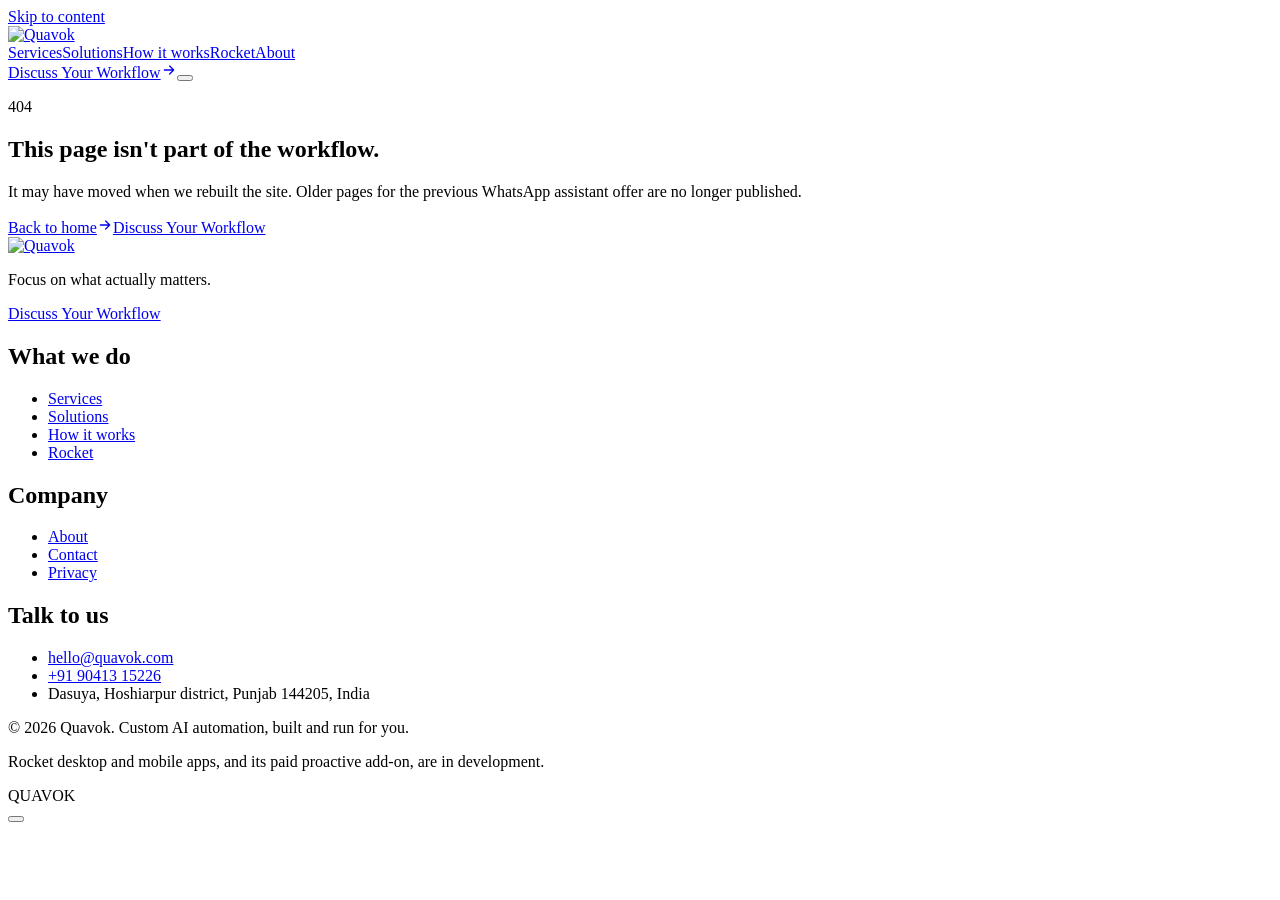
==== 404/index.html @ 89d65fe6 "Preview: redesign/managed-automation @ d52eff3" ====
<!DOCTYPE html><html lang="en" class="_1nTmPq_variable UITQAW_variable"><head><meta charSet="utf-8"/><meta name="viewport" content="width=device-width, initial-scale=1"/><link rel="preload" href="/quavok-preview/assets/brand/logo-lockup.png" as="image"/><link rel="stylesheet" href="/quavok-preview/_next/static/chunks/3uz6paednt_cl.css" data-precedence="next"/><link rel="preload" as="script" fetchPriority="low" href="/quavok-preview/_next/static/chunks/41mprv1-o9284.js"/><script src="/quavok-preview/_next/static/chunks/17558i1p-qr7j.js" async=""></script><script src="/quavok-preview/_next/static/chunks/0ohb6jwfe1-fr.js" async=""></script><script src="/quavok-preview/_next/static/chunks/turbopack-2_r79bvkpe86v.js" async=""></script><script src="/quavok-preview/_next/static/chunks/1dtm_u-_861tc.js" async=""></script><meta name="robots" content="noindex"/><meta name="theme-color" content="#141219"/><title>Page not found · Quavok</title><meta name="description" content="Quavok designs, builds and runs custom AI automation, so your team can focus on customers, craft and growth. We handle the technology. You stay in charge."/><meta name="application-name" content="Quavok"/><link rel="manifest" href="/quavok-preview/manifest.webmanifest"/><meta name="robots" content="noindex"/><meta name="format-detection" content="telephone=no"/><meta property="og:title" content="Page not found · Quavok"/><meta property="og:description" content="Quavok designs, builds and runs custom AI automation, so your team can focus on customers, craft and growth. We handle the technology. You stay in charge."/><meta property="og:site_name" content="Quavok"/><meta property="og:image" content="https://quavok.com/og.png"/><meta property="og:image:width" content="1200"/><meta property="og:image:height" content="630"/><meta property="og:image:alt" content="Quavok: custom AI agents and workflows, built and run for you."/><meta property="og:type" content="website"/><meta name="twitter:card" content="summary_large_image"/><meta name="twitter:title" content="Page not found · Quavok"/><meta name="twitter:description" content="Quavok designs, builds and runs custom AI automation, so your team can focus on customers, craft and growth. We handle the technology. You stay in charge."/><meta name="twitter:image" content="https://quavok.com/og.png"/><link rel="icon" href="/quavok-preview/favicon.ico" sizes="32x32"/><link rel="icon" href="/quavok-preview/favicon.svg" type="image/svg+xml"/><link rel="apple-touch-icon" href="/quavok-preview/apple-touch-icon.png"/><meta name="next-size-adjust" content=""/><script type="application/ld+json">{"@context":"https://schema.org","@type":"ProfessionalService","name":"Quavok","url":"https://quavok.com","email":"hello@quavok.com","telephone":"+91-90413-15226","description":"Quavok designs, builds and runs custom AI automation, so your team can focus on customers, craft and growth. We handle the technology. You stay in charge.","slogan":"Focus on what actually matters.","address":{"@type":"PostalAddress","addressLocality":"Dasuya","addressRegion":"Punjab","postalCode":"144205","addressCountry":"IN"}}</script><script src="/quavok-preview/_next/static/chunks/0cz1d0mv5g_q7.js" noModule=""></script></head><body><div hidden=""><!--$--><!--/$--></div><a class="skip-link" href="#main">Skip to content</a><header class="site-header" data-scrolled="false"><div class="wrap bar"><a href="/quavok-preview/" class="logo" aria-label="Quavok home"><img src="/quavok-preview/assets/brand/logo-lockup.png" alt="Quavok" width="133" height="28"/></a><nav class="nav-links" aria-label="Main"><a href="/quavok-preview/services/">Services</a><a href="/quavok-preview/solutions/">Solutions</a><a href="/quavok-preview/how-it-works/">How it works</a><a href="/quavok-preview/rocket/">Rocket</a><a href="/quavok-preview/about/">About</a></nav><a class="btn btn-primary btn-sm nav-cta" href="/quavok-preview/contact/">Discuss Your Workflow<svg viewBox="0 0 24 24" width="16" height="16" fill="none" stroke="currentColor" stroke-width="1.9" stroke-linecap="round" stroke-linejoin="round" aria-hidden="true" focusable="false" class="arrow"><path d="M5 12h14M13 6l6 6-6 6"></path></svg></a><button type="button" class="menu-btn" aria-expanded="false" aria-controls="mobile-menu" aria-label="Open menu"><span></span></button></div><div id="mobile-menu" class="mobile-menu" hidden=""><nav aria-label="Mobile"><a class="m-link" href="/quavok-preview/">Home</a><a class="m-link" href="/quavok-preview/services/">Services</a><a class="m-link" href="/quavok-preview/solutions/">Solutions</a><a class="m-link" href="/quavok-preview/how-it-works/">How it works</a><a class="m-link" href="/quavok-preview/rocket/">Rocket</a><a class="m-link" href="/quavok-preview/about/">About</a><a class="m-link" href="/quavok-preview/contact/">Contact</a></nav><a class="btn btn-primary" style="width:100%;margin-top:20px" href="/quavok-preview/contact/">Discuss Your Workflow<svg viewBox="0 0 24 24" width="16" height="16" fill="none" stroke="currentColor" stroke-width="1.9" stroke-linecap="round" stroke-linejoin="round" aria-hidden="true" focusable="false" class="arrow"><path d="M5 12h14M13 6l6 6-6 6"></path></svg></a></div></header><main id="main"><section class="page-hero" aria-labelledby="nf-title"><div class="wrap"><p class="eyebrow">404</p><h1 id="nf-title" class="t-page mt-6 max-w-[14ch]">This page isn&#x27;t part of the workflow.</h1><p class="t-lead mt-6 max-w-[52ch]">It may have moved when we rebuilt the site. Older pages for the previous WhatsApp assistant offer are no longer published.</p><div class="mt-9 flex flex-wrap gap-3"><a class="btn btn-primary" href="/quavok-preview/">Back to home<svg viewBox="0 0 24 24" width="16" height="16" fill="none" stroke="currentColor" stroke-width="1.9" stroke-linecap="round" stroke-linejoin="round" aria-hidden="true" focusable="false" class="arrow"><path d="M5 12h14M13 6l6 6-6 6"></path></svg></a><a class="btn btn-ghost" href="/quavok-preview/contact/">Discuss Your Workflow</a></div></div></section><!--$--><!--/$--></main><footer class="site-footer editorial-footer"><div class="wrap"><div class="grid gap-12 md:grid-cols-[1.4fr_1fr_1fr_1.2fr]"><div><a href="/quavok-preview/" class="logo" aria-label="Quavok home"><img src="/quavok-preview/assets/brand/logo-lockup.png" alt="Quavok" width="133" height="28"/></a><p class="mt-5 max-w-[34ch] text-[15px] leading-relaxed">Focus on what actually matters.</p><p class="mt-5"><a class="btn btn-primary btn-sm" href="/quavok-preview/contact/">Discuss Your Workflow</a></p></div><div><h2>What we do</h2><ul><li><a href="/quavok-preview/services/">Services</a></li><li><a href="/quavok-preview/solutions/">Solutions</a></li><li><a href="/quavok-preview/how-it-works/">How it works</a></li><li><a href="/quavok-preview/rocket/">Rocket</a></li></ul></div><div><h2>Company</h2><ul><li><a href="/quavok-preview/about/">About</a></li><li><a href="/quavok-preview/contact/">Contact</a></li><li><a href="/quavok-preview/privacy/">Privacy</a></li></ul></div><div><h2>Talk to us</h2><ul><li><a href="mailto:hello@quavok.com">hello@quavok.com</a></li><li><a href="tel:+919041315226">+91 90413 15226</a></li><li>Dasuya, Hoshiarpur district, Punjab 144205, India</li></ul></div></div><div class="mt-14 flex flex-col gap-3 border-t border-line pt-6 text-[13.5px] text-faint md:flex-row md:justify-between"><p>© <!-- -->2026<!-- --> Quavok. Custom AI automation, built and run for you.</p><p>Rocket desktop and mobile apps, and its paid proactive add-on, are in development.</p></div></div><div class="footer-wordmark" aria-hidden="true"><span>Q</span><span>U</span><span>A</span><span>V</span><span>O</span><span>K</span></div></footer><aside class="rocket-companion" data-chat="closed" data-mood="curious" aria-label="Rocket companion"><button class="rocket-face" type="button" aria-label="Ask Rocket" aria-expanded="false" aria-keyshortcuts="Control+k Meta+k"><span class="rocket-face-antenna" aria-hidden="true"></span><span class="rocket-face-visor" aria-hidden="true"><i></i><i></i></span><span class="rocket-face-smile" aria-hidden="true"></span></button></aside><script id="_R_">(globalThis["TURBOPACK"] || (globalThis["TURBOPACK"] = [])).push({"otherChunks":["static/chunks/41mprv1-o9284.js","static/chunks/17558i1p-qr7j.js","static/chunks/0ohb6jwfe1-fr.js"],"runtimeModuleIds":[94553]});</script><script src="/quavok-preview/_next/static/chunks/41mprv1-o9284.js" async=""></script><script>(self.__next_f=self.__next_f||[]).push([0])</script><script>self.__next_f.push([1,"1:\"$Sreact.fragment\"\n2:\"/quavok-preview/_next/static/chunks/1dtm_u-_861tc.js\"\n3:I[36852,[\"$2\"],\"SiteHeader\"]\n4:I[39756,[\"$2\"],\"default\"]\n5:I[37457,[\"$2\"],\"default\"]\n11:I[68027,[\"$2\"],\"default\",1]\n:HL[\"/quavok-preview/_next/static/chunks/3uz6paednt_cl.css\",\"style\"]\n:HL[\"/quavok-preview/assets/brand/logo-lockup.png\",\"image\"]\nd:X\ne:[[\"children\",{\"s\":\"__PAGE__\",\"h\":512,\"d\":{\"r\":\"$Lf\",\"p\":false,\"v\":null}}]]\nb:[[\"children\",{\"s\":\"/_not-found\",\"h\":512,\"d\":{\"r\":\"$Lc\",\"p\":false,\"v\":\"$d\"},\"c\":\"$Qe\"}]]\n0:{\"P\":null,\"c\":[\"\",\"_not-found\",\"\"],\"q\":\"\",\"i\":false,\"t\":{\"t\":{\"s\":\"\",\"h\":528,\"d\":{\"r\":[\"$\",\"$1\",\"c\",{\"children\":[[[\"$\",\"link\",\"0\",{\"rel\":\"stylesheet\",\"href\":\"/quavok-preview/_next/static/chunks/3uz6paednt_cl.css\",\"precedence\":\"next\",\"crossOrigin\":\"$undefined\",\"nonce\":\"$undefined\"}],[\"$\",\"script\",\"script-0\",{\"src\":\"/quavok-preview/_next/static/chunks/1dtm_u-_861tc.js\",\"async\":true,\"nonce\":\"$undefined\"}]],[\"$\",\"html\",null,{\"lang\":\"en\",\"className\":\"_1nTmPq_variable UITQAW_variable\",\"suppressHydrationWarning\":true,\"children\":[[\"$\",\"head\",null,{\"children\":[\"$\",\"script\",null,{\"type\":\"application/ld+json\",\"dangerouslySetInnerHTML\":{\"__html\":\"{\\\"@context\\\":\\\"https://schema.org\\\",\\\"@type\\\":\\\"ProfessionalService\\\",\\\"name\\\":\\\"Quavok\\\",\\\"url\\\":\\\"https://quavok.com\\\",\\\"email\\\":\\\"hello@quavok.com\\\",\\\"telephone\\\":\\\"+91-90413-15226\\\",\\\"description\\\":\\\"Quavok designs, builds and runs custom AI automation, so your team can focus on customers, craft and growth. We handle the technology. You stay in charge.\\\",\\\"slogan\\\":\\\"Focus on what actually matters.\\\",\\\"address\\\":{\\\"@type\\\":\\\"PostalAddress\\\",\\\"addressLocality\\\":\\\"Dasuya\\\",\\\"addressRegion\\\":\\\"Punjab\\\",\\\"postalCode\\\":\\\"144205\\\",\\\"addressCountry\\\":\\\"IN\\\"}}\"}}]}],[\"$\",\"body\",null,{\"children\":[[\"$\",\"a\",null,{\"className\":\"skip-link\",\"href\":\"#main\",\"children\":\"Skip to content\"}],[\"$\",\"$L3\",null,{}],[\"$\",\"main\",null,{\"id\":\"main\",\"children\":[\"$\",\"$L4\",null,{\"parallelRouterKey\":\"children\",\"error\":\"$undefined\",\"errorStyles\":\"$undefined\",\"errorScripts\":\"$undefined\",\"template\":[\"$\",\"$L5\",null,{}],\"templateStyles\":\"$undefined\",\"templateScripts\":\"$undefined\",\"notFound\":[[\"$\",\"section\",null,{\"className\":\"page-hero\",\"aria-labelledby\":\"nf-title\",\"children\":[\"$\",\"div\",null,{\"className\":\"wrap\",\"children\":[[\"$\",\"p\",null,{\"className\":\"eyebrow\",\"children\":\"404\"}],[\"$\",\"h1\",null,{\"id\":\"nf-title\",\"className\":\"t-page mt-6 max-w-[14ch]\",\"children\":\"This page isn't part of the workflow.\"}],[\"$\",\"p\",null,{\"className\":\"t-lead mt-6 max-w-[52ch]\",\"children\":\"It may have moved when we rebuilt the site. Older pages for the previous WhatsApp assistant offer are no longer published.\"}],[\"$\",\"div\",null,{\"className\":\"mt-9 flex flex-wrap gap-3\",\"children\":[[\"$\",\"a\",null,{\"className\":\"btn btn-primary\",\"href\":\"/quavok-preview/\",\"children\":[\"Back to home\",[\"$\",\"svg\",null,{\"viewBox\":\"0 0 24 24\",\"width\":16,\"height\":16,\"fill\":\"none\",\"stroke\":\"currentColor\",\"strokeWidth\":1.9,\"strokeLinecap\":\"round\",\"strokeLinejoin\":\"round\",\"aria-hidden\":\"true\",\"focusable\":\"false\",\"className\":\"arrow\",\"children\":[\"$\",\"path\",null,{\"d\":\"M5 12h14M13 6l6 6-6 6\"}]}]]}],[\"$\",\"a\",null,{\"className\":\"btn btn-ghost\",\"href\":\"/quavok-preview/contact/\",\"children\":\"Discuss Your Workflow\"}]]}]]}]}],[]],\"forbidden\":\"$undefined\",\"unauthorized\":\"$undefined\"}]}],[\"$\",\"footer\",null,{\"className\":\"site-footer editorial-footer\",\"children\":[[\"$\",\"div\",null,{\"className\":\"wrap\",\"children\":[[\"$\",\"div\",null,{\"className\":\"grid gap-12 md:grid-cols-[1.4fr_1fr_1fr_1.2fr]\",\"children\":[[\"$\",\"div\",null,{\"children\":[[\"$\",\"a\",null,{\"href\":\"/quavok-preview/\",\"className\":\"logo\",\"aria-label\":\"Quavok home\",\"children\":[\"$\",\"img\",null,{\"src\":\"/quavok-preview/assets/brand/logo-lockup.png\",\"alt\":\"Quavok\",\"width\":133,\"height\":28}]}],[\"$\",\"p\",null,{\"className\":\"mt-5 max-w-[34ch] text-[15px] leading-relaxed\",\"children\":\"Focus on what actually matters.\"}],[\"$\",\"p\",null,{\"className\":\"mt-5\",\"children\":[\"$\",\"a\",null,{\"className\":\"btn btn-primary btn-sm\",\"href\":\"/quavok-preview/contact/\",\"children\":\"Discuss Your Workflow\"}]}]]}],[\"$\",\"div\",null,{\"children\":[[\"$\",\"h2\",null,{\"children\":\"What we do\"}],[\"$\",\"ul\",null,{\"children\":[[\"$\",\"li\",\"/quavok-preview/services/\",{\"children\":[\"$\",\"a\",null,{\"href\":\"/quavok-preview/services/\",\"children\":\"Services\"}]}],[\"$\",\"li\",\"/quavok-preview/solutions/\",{\"children\":[\"$\",\"a\",null,{\"href\":\"/quavok-preview/solutions/\",\"children\":\"Solutions\"}]}],[\"$\",\"li\",\"/quavok-preview/how-it-works/\",{\"children\":[\"$\",\"a\",null,{\"href\":\"/quavok-preview/how-it-works/\",\"children\":\"How it works\"}]}],[\"$\",\"li\",\"/quavok-preview/rocket/\",{\"children\":[\"$\",\"a\",null,{\"href\":\"/quavok-preview/rocket/\",\"children\":\"Rocket\"}]}]]}]]}],[\"$\",\"div\",null,{\"children\":[[\"$\",\"h2\",null,{\"children\":\"Company\"}],[\"$\",\"ul\",null,{\"children\":[[\"$\",\"li\",null,{\"children\":[\"$\",\"a\",null,{\"href\":\"/quavok-preview/about/\",\"children\":\"About\"}]}],[\"$\",\"li\",null,{\"children\":[\"$\",\"a\",null,{\"href\":\"/quavok-preview/contact/\",\"children\":\"Contact\"}]}],[\"$\",\"li\",null,{\"children\":[\"$\",\"a\",null,{\"href\":\"/quavok-preview/privacy/\",\"children\":\"Privacy\"}]}]]}]]}],[\"$\",\"div\",null,{\"children\":[[\"$\",\"h2\",null,{\"children\":\"Talk to us\"}],[\"$\",\"ul\",null,{\"children\":[[\"$\",\"li\",null,{\"children\":[\"$\",\"a\",null,{\"href\":\"mailto:hello@quavok.com\",\"children\":\"hello@quavok.com\"}]}],[\"$\",\"li\",null,{\"children\":[\"$\",\"a\",null,{\"href\":\"tel:+919041315226\",\"children\":\"+91 90413 15226\"}]}],[\"$\",\"li\",null,{\"children\":\"Dasuya, Hoshiarpur district, Punjab 144205, India\"}]]}]]}]]}],[\"$\",\"div\",null,{\"className\":\"mt-14 flex flex-col gap-3 border-t border-line pt-6 text-[13.5px] text-faint md:flex-row md:justify-between\",\"children\":[\"$L6\",\"$L7\"]}]]}],\"$L8\"]}],\"$L9\",\"$La\"]}]]}]]}],\"p\":false,\"v\":null},\"c\":\"$Qb\"},\"h\":{\"r\":\"$L10\",\"p\":false,\"v\":null}},\"m\":\"$undefined\",\"G\":[\"$11\",[\"$L12\"]],\"S\":true,\"r\":\"$undefined\",\"s\":\"$undefined\",\"a\":\"$undefined\",\"l\":\"$undefined\",\"p\":\"$undefined\",\"d\":\"$undefined\",\"b\":\"vuGTaF3Tlipj1fxIxYlf8\"}\n13:I[19709,[\"$2\"],\"MotionRuntime\"]\n14:I[7228,[\"$2\"],\"Companion\"]\n15:I[97367,[\"$2\"],\"OutletBoundary\"]\n16:\"$Sreact.suspense\"\n18:\"ViewportBoundary\"\n19:I[97367,[\"$2\"],\"$18\"]\n1b:\"MetadataBoundary\"\n1c:I[97367,[\"$2\"],\"$1b\"]\n6:[\"$\",\"p\",null,{\"children\":[\"© \",2026,\" Quavok. Custom AI automation, built and run for you.\"]}]\n7:[\"$\",\"p\",null,{\"children\":\"Rocket desktop and mobile apps, and its paid proactive add-on, are in development.\"}]\n8:[\"$\",\"div\",null,{\"className\":\"footer-wordmark\",\"aria-hidden\":\"true\",\"children\":[[\"$\",\"span\",\"0\",{\"children\":\"Q\"}],[\"$\",\"span\",\"1\",{\"children\":\"U\"}],[\"$\",\"span\",\"2\",{\"children\":\"A\"}],[\"$\",\"span\",\"3\",{\"children\":\"V\"}],[\"$\",\"span\",\"4\",{\"children\":\"O\"}],[\"$\",\"span\",\"5\",{\"children\":\"K\"}]]}]\n9:[\"$\",\"$L13\",null,{}]\na:[\"$\",\"$L14\",null,{}]\nc:[\"$\",\"$1\",\"c\",{\"children\":[null,[\"$\",\"$L4\",null,{\"parallelRouterKey\":\"children\",\"error\":\"$undefined\",\"errorStyles\":\"$undefined\",\"errorScripts\":\"$undefined\",\"template\":[\"$\",\"$L5\",null,{}],\"templateStyles\":\"$undefined\",\"templateScripts\":\"$undefined\",\"notFound\":\"$undefined\",\"forbidden\":\"$undefined\",\"unauthorized\":\"$undefined\"}]]}]\nf:[\"$\",\"$1\",\"c\",{\"children\":[[\"$\",\"section\",null,{\"className\":\"page-hero\",\"aria-labelledby\":\"nf-title\",\"children\":[\"$\",\"div\",null,{\"className\":\"wrap\",\"children\":[[\"$\",\"p\",null,{\"className\":\"eyebrow\",\"children\":\"404\"}],[\"$\",\"h1\",null,{\"id\":\"nf-title\",\"className\":\"t-page mt-6 max-w-[14ch]\",\"children\":\"This page isn't part of the workflow.\"}],[\"$\",\"p\",null,{\"className\":\"t-lead mt-6 max-w-[52ch]\",\"children\":\"It may have moved when we rebuilt the site. Older pages for the previous WhatsApp assistant offer are no longer published.\"}],[\"$\",\"div\",null,{\"className\":\"mt-9 flex flex-wrap gap-3\",\"children\":[[\"$\",\"a\",null,{\"className\":\"btn btn-primary\",\"href\":\"/quavok-preview/\",\"children\":[\"Back to home\",[\"$\",\"svg\",null,{\"viewBox\":\"0 0 24 24\",\"width\":16,\"height\":16,\"fill\":\"none\",\"stroke\":\"currentColor\",\"strokeWidth\":1.9,\"strokeLinecap\":\"round\",\"strokeLinejoin\":\"round\",\"aria-hidden\":\"true\",\"focusable\":\"false\",\"className\":\"arrow\",\"children\":\"$0:t:t:d:r:props:children:1:props:children:1:props:children:2:props:children:props:notFound:0:props:children:props:children:3:props:children:0:props:children:1:props:children\"}]]}],[\"$\",\"a\",null,{\"className\":\"btn btn-ghost\",\"href\":\"/quavok-preview/contact/\",\"children\":\"Discuss Your Workflow\"}]]}]]}]}],null,[\"$\",\"$L15\",null,{\"children\":[\"$\",\"$16\",null,{\"name\":\"Next.MetadataOutlet\",\"children\":\"$@17\"}]}]]}]\n10:[\"$\",\"$1\",\"h\",{\"children\":[[\"$\",\"meta\",null,{\"name\":\"robots\",\"content\":\"noindex\"}],[\"$\",\"$L19\",null,{\"children\":\"$L1a\"}],[\"$\",\"$L1c\",null,{\"children\":[[\"$\",\"div\",null,{\"hidden\":true,\"children\":[\"$\",\"$16\",null,{\"name\":\"Next.Metadata\",\"children\":\"$L1d\"}]}],null]}],[\"$\",\"meta\",null,{\"name\":\"next-size-adjust\",\"content\":\"\"}]]}]\n12:[\"$\",\"link\",\"0\",{\"rel\":\"stylesheet\",\"href\":\"/quavok-preview/_next/static/chunks/3uz6paednt_cl.css\",\"precedence\":\"next\",\"crossOrigin\":\"$undefined\",\"nonce\":\"$undefined\"}]\nd:C\n1a:[[\"$\",\"meta\",\"0\",{\"charSet\":\"utf-8\"}],[\"$\",\"meta\",\"1\",{\"name\":\"viewport\",\"content\":\"width=device-width, initial-scale=1\"}],[\"$\",\"meta\",\"2\",{\"name\":\"theme-color\",\"content\":\"#141219\"}]]\n1e:I[27201,[\"$2\"],\"IconMark\"]\n17:null\n1d:[[\"$\",\"title\",\"0\",{\"children\":\"Page not found · Quavok\"}],[\"$\",\"meta\",\"1\",{\"name\":\"description\",\"content\":\"Quavok designs, builds and runs custom AI automation, so your team can focus on customers, craft and growth. We handle the technology. You stay in charge.\"}],[\"$\",\"meta\",\"2\",{\"name\":\"application-name\",\"content\":\"Quavok\"}],[\"$\",\"link\",\"3\",{\"rel\":\"manifest\",\"href\":\"/quavok-preview/manifest.webmanifest\",\"crossOrigin\":\"$undefined\"}],[\"$\",\"meta\",\"4\",{\"name\":\"robots\",\"content\":\"noindex\"}],[\"$\",\"meta\",\"5\",{\"name\":\"format-detection\",\"content\":\"telephone=no\"}],[\"$\",\"meta\",\"6\",{\"property\":\"og:title\",\"content\":\"Page not found · Quavok\"}],[\"$\",\"meta\",\"7\",{\"property\":\"og:description\",\"content\":\"Quavok designs, builds and runs custom AI automation, so your team can focus on customers, craft and growth. We handle the technology. You stay in charge.\"}],[\"$\",\"meta\",\"8\",{\"property\":\"og:site_name\",\"content\":\"Quavok\"}],[\"$\",\"meta\",\"9\",{\"property\":\"og:image\",\"content\":\"https://quavok.com/og.png\"}],[\"$\",\"meta\",\"10\",{\"property\":\"og:image:width\",\"content\":\"1200\"}],[\"$\",\"meta\",\"11\",{\"property\":\"og:image:height\",\"content\":\"630\"}],[\"$\",\"meta\",\"12\",{\"property\":\"og:image:alt\",\"content\":\"Quavok: custom AI agents and workflows, built and run for you.\"}],[\"$\",\"meta\",\"13\",{\"property\":\"og:type\",\"content\":\"website\"}],[\"$\",\"meta\",\"14\",{\"name\":\"twitter:card\",\"content\":\"summary_large_image\"}],[\"$\",\"meta\",\"15\",{\"name\":\"twitter:title\",\"content\":\"Page not found · Quavok\"}],[\"$\",\"meta\",\"16\",{\"name\":\"twitter:description\",\"content\":\"Quavok designs, builds and runs custom AI automation, so your team can focus on customers, craft and growth. We handle the technology. You stay in charge.\"}],[\"$\",\"meta\",\"17\",{\"name\":\"twitter:image\",\"content\":\"https://quavok.com/og.png\"}],[\"$\",\"link\",\"18\",{\"rel\":\"icon\",\"href\":\"/quavok-preview/favicon.ico\",\"sizes\":\"32x32\"}],[\"$\",\"link\",\"19\",{\"rel\":\"icon\",\"href\":\"/quavok-preview/favicon.svg\",\"type\":\"image/svg+xml\"}],[\"$\",\"link\",\"20\",{\"rel\":\"apple-touch-icon\",\"href\":\"/quavok-preview/apple-touch-icon.png\"}],[\"$\",\"$L1e\",\"21\",{}]]\n"])</script></body></html>
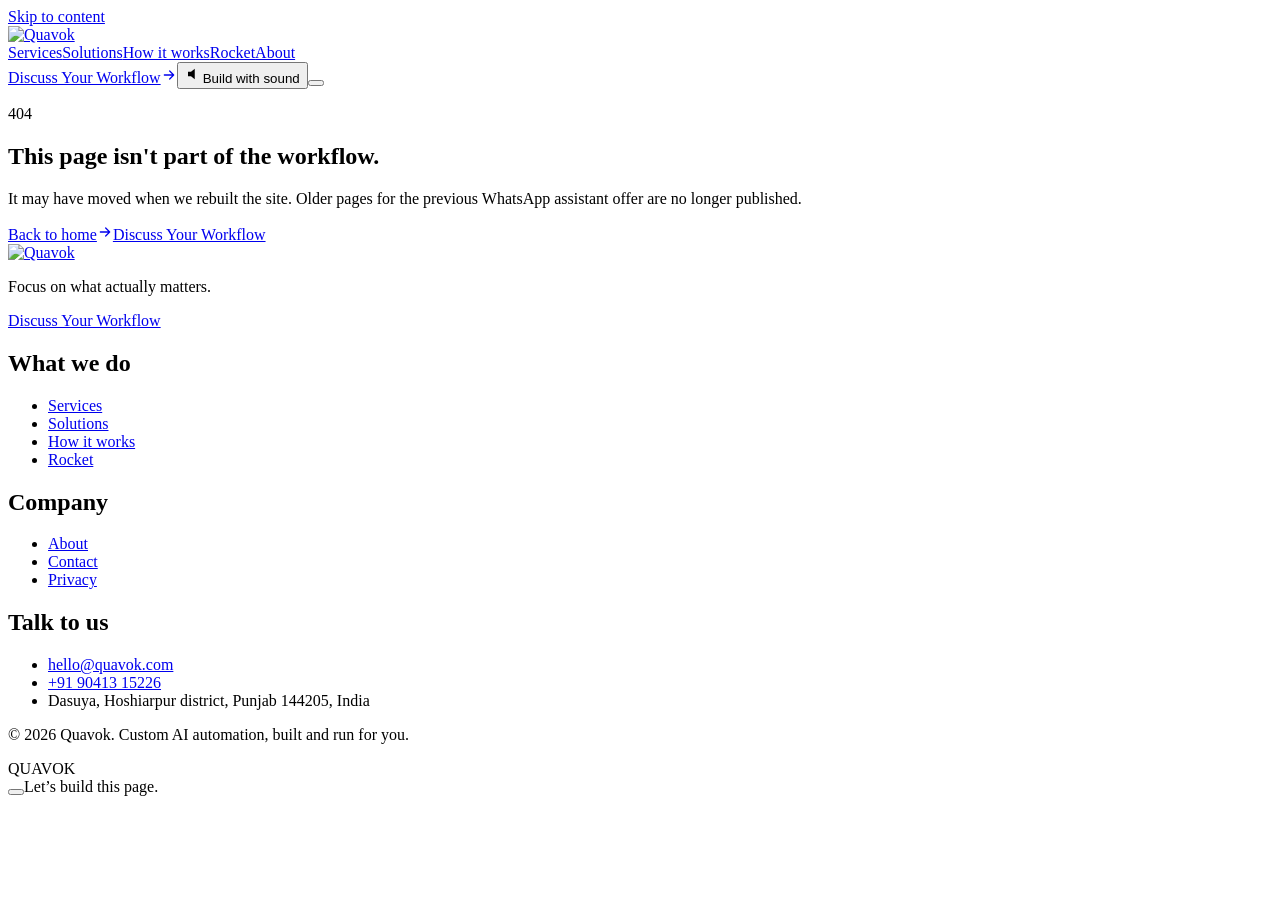
==== commit d73b7cb3: "Preview: redesign/managed-automation @ 2ebf9d7 (workday windows and Rocket travel)" ====
--- a/404/index.html
+++ b/404/index.html
@@ -1 +1 @@
-<!DOCTYPE html><html lang="en" class="_1nTmPq_variable UITQAW_variable"><head><meta charSet="utf-8"/><meta name="viewport" content="width=device-width, initial-scale=1"/><link rel="preload" href="/quavok-preview/assets/brand/logo-lockup.png" as="image"/><link rel="stylesheet" href="/quavok-preview/_next/static/chunks/3uz6paednt_cl.css" data-precedence="next"/><link rel="preload" as="script" fetchPriority="low" href="/quavok-preview/_next/static/chunks/41mprv1-o9284.js"/><script src="/quavok-preview/_next/static/chunks/17558i1p-qr7j.js" async=""></script><script src="/quavok-preview/_next/static/chunks/0ohb6jwfe1-fr.js" async=""></script><script src="/quavok-preview/_next/static/chunks/turbopack-2_r79bvkpe86v.js" async=""></script><script src="/quavok-preview/_next/static/chunks/1dtm_u-_861tc.js" async=""></script><meta name="robots" content="noindex"/><meta name="theme-color" content="#141219"/><title>Page not found · Quavok</title><meta name="description" content="Quavok designs, builds and runs custom AI automation, so your team can focus on customers, craft and growth. We handle the technology. You stay in charge."/><meta name="application-name" content="Quavok"/><link rel="manifest" href="/quavok-preview/manifest.webmanifest"/><meta name="robots" content="noindex"/><meta name="format-detection" content="telephone=no"/><meta property="og:title" content="Page not found · Quavok"/><meta property="og:description" content="Quavok designs, builds and runs custom AI automation, so your team can focus on customers, craft and growth. We handle the technology. You stay in charge."/><meta property="og:site_name" content="Quavok"/><meta property="og:image" content="https://quavok.com/og.png"/><meta property="og:image:width" content="1200"/><meta property="og:image:height" content="630"/><meta property="og:image:alt" content="Quavok: custom AI agents and workflows, built and run for you."/><meta property="og:type" content="website"/><meta name="twitter:card" content="summary_large_image"/><meta name="twitter:title" content="Page not found · Quavok"/><meta name="twitter:description" content="Quavok designs, builds and runs custom AI automation, so your team can focus on customers, craft and growth. We handle the technology. You stay in charge."/><meta name="twitter:image" content="https://quavok.com/og.png"/><link rel="icon" href="/quavok-preview/favicon.ico" sizes="32x32"/><link rel="icon" href="/quavok-preview/favicon.svg" type="image/svg+xml"/><link rel="apple-touch-icon" href="/quavok-preview/apple-touch-icon.png"/><meta name="next-size-adjust" content=""/><script type="application/ld+json">{"@context":"https://schema.org","@type":"ProfessionalService","name":"Quavok","url":"https://quavok.com","email":"hello@quavok.com","telephone":"+91-90413-15226","description":"Quavok designs, builds and runs custom AI automation, so your team can focus on customers, craft and growth. We handle the technology. You stay in charge.","slogan":"Focus on what actually matters.","address":{"@type":"PostalAddress","addressLocality":"Dasuya","addressRegion":"Punjab","postalCode":"144205","addressCountry":"IN"}}</script><script src="/quavok-preview/_next/static/chunks/0cz1d0mv5g_q7.js" noModule=""></script></head><body><div hidden=""><!--$--><!--/$--></div><a class="skip-link" href="#main">Skip to content</a><header class="site-header" data-scrolled="false"><div class="wrap bar"><a href="/quavok-preview/" class="logo" aria-label="Quavok home"><img src="/quavok-preview/assets/brand/logo-lockup.png" alt="Quavok" width="133" height="28"/></a><nav class="nav-links" aria-label="Main"><a href="/quavok-preview/services/">Services</a><a href="/quavok-preview/solutions/">Solutions</a><a href="/quavok-preview/how-it-works/">How it works</a><a href="/quavok-preview/rocket/">Rocket</a><a href="/quavok-preview/about/">About</a></nav><a class="btn btn-primary btn-sm nav-cta" href="/quavok-preview/contact/">Discuss Your Workflow<svg viewBox="0 0 24 24" width="16" height="16" fill="none" stroke="currentColor" stroke-width="1.9" stroke-linecap="round" stroke-linejoin="round" aria-hidden="true" focusable="false" class="arrow"><path d="M5 12h14M13 6l6 6-6 6"></path></svg></a><button type="button" class="menu-btn" aria-expanded="false" aria-controls="mobile-menu" aria-label="Open menu"><span></span></button></div><div id="mobile-menu" class="mobile-menu" hidden=""><nav aria-label="Mobile"><a class="m-link" href="/quavok-preview/">Home</a><a class="m-link" href="/quavok-preview/services/">Services</a><a class="m-link" href="/quavok-preview/solutions/">Solutions</a><a class="m-link" href="/quavok-preview/how-it-works/">How it works</a><a class="m-link" href="/quavok-preview/rocket/">Rocket</a><a class="m-link" href="/quavok-preview/about/">About</a><a class="m-link" href="/quavok-preview/contact/">Contact</a></nav><a class="btn btn-primary" style="width:100%;margin-top:20px" href="/quavok-preview/contact/">Discuss Your Workflow<svg viewBox="0 0 24 24" width="16" height="16" fill="none" stroke="currentColor" stroke-width="1.9" stroke-linecap="round" stroke-linejoin="round" aria-hidden="true" focusable="false" class="arrow"><path d="M5 12h14M13 6l6 6-6 6"></path></svg></a></div></header><main id="main"><section class="page-hero" aria-labelledby="nf-title"><div class="wrap"><p class="eyebrow">404</p><h1 id="nf-title" class="t-page mt-6 max-w-[14ch]">This page isn&#x27;t part of the workflow.</h1><p class="t-lead mt-6 max-w-[52ch]">It may have moved when we rebuilt the site. Older pages for the previous WhatsApp assistant offer are no longer published.</p><div class="mt-9 flex flex-wrap gap-3"><a class="btn btn-primary" href="/quavok-preview/">Back to home<svg viewBox="0 0 24 24" width="16" height="16" fill="none" stroke="currentColor" stroke-width="1.9" stroke-linecap="round" stroke-linejoin="round" aria-hidden="true" focusable="false" class="arrow"><path d="M5 12h14M13 6l6 6-6 6"></path></svg></a><a class="btn btn-ghost" href="/quavok-preview/contact/">Discuss Your Workflow</a></div></div></section><!--$--><!--/$--></main><footer class="site-footer editorial-footer"><div class="wrap"><div class="grid gap-12 md:grid-cols-[1.4fr_1fr_1fr_1.2fr]"><div><a href="/quavok-preview/" class="logo" aria-label="Quavok home"><img src="/quavok-preview/assets/brand/logo-lockup.png" alt="Quavok" width="133" height="28"/></a><p class="mt-5 max-w-[34ch] text-[15px] leading-relaxed">Focus on what actually matters.</p><p class="mt-5"><a class="btn btn-primary btn-sm" href="/quavok-preview/contact/">Discuss Your Workflow</a></p></div><div><h2>What we do</h2><ul><li><a href="/quavok-preview/services/">Services</a></li><li><a href="/quavok-preview/solutions/">Solutions</a></li><li><a href="/quavok-preview/how-it-works/">How it works</a></li><li><a href="/quavok-preview/rocket/">Rocket</a></li></ul></div><div><h2>Company</h2><ul><li><a href="/quavok-preview/about/">About</a></li><li><a href="/quavok-preview/contact/">Contact</a></li><li><a href="/quavok-preview/privacy/">Privacy</a></li></ul></div><div><h2>Talk to us</h2><ul><li><a href="mailto:hello@quavok.com">hello@quavok.com</a></li><li><a href="tel:+919041315226">+91 90413 15226</a></li><li>Dasuya, Hoshiarpur district, Punjab 144205, India</li></ul></div></div><div class="mt-14 flex flex-col gap-3 border-t border-line pt-6 text-[13.5px] text-faint md:flex-row md:justify-between"><p>© <!-- -->2026<!-- --> Quavok. Custom AI automation, built and run for you.</p><p>Rocket desktop and mobile apps, and its paid proactive add-on, are in development.</p></div></div><div class="footer-wordmark" aria-hidden="true"><span>Q</span><span>U</span><span>A</span><span>V</span><span>O</span><span>K</span></div></footer><aside class="rocket-companion" data-chat="closed" data-mood="curious" aria-label="Rocket companion"><button class="rocket-face" type="button" aria-label="Ask Rocket" aria-expanded="false" aria-keyshortcuts="Control+k Meta+k"><span class="rocket-face-antenna" aria-hidden="true"></span><span class="rocket-face-visor" aria-hidden="true"><i></i><i></i></span><span class="rocket-face-smile" aria-hidden="true"></span></button></aside><script id="_R_">(globalThis["TURBOPACK"] || (globalThis["TURBOPACK"] = [])).push({"otherChunks":["static/chunks/41mprv1-o9284.js","static/chunks/17558i1p-qr7j.js","static/chunks/0ohb6jwfe1-fr.js"],"runtimeModuleIds":[94553]});</script><script src="/quavok-preview/_next/static/chunks/41mprv1-o9284.js" async=""></script><script>(self.__next_f=self.__next_f||[]).push([0])</script><script>self.__next_f.push([1,"1:\"$Sreact.fragment\"\n2:\"/quavok-preview/_next/static/chunks/1dtm_u-_861tc.js\"\n3:I[36852,[\"$2\"],\"SiteHeader\"]\n4:I[39756,[\"$2\"],\"default\"]\n5:I[37457,[\"$2\"],\"default\"]\n11:I[68027,[\"$2\"],\"default\",1]\n:HL[\"/quavok-preview/_next/static/chunks/3uz6paednt_cl.css\",\"style\"]\n:HL[\"/quavok-preview/assets/brand/logo-lockup.png\",\"image\"]\nd:X\ne:[[\"children\",{\"s\":\"__PAGE__\",\"h\":512,\"d\":{\"r\":\"$Lf\",\"p\":false,\"v\":null}}]]\nb:[[\"children\",{\"s\":\"/_not-found\",\"h\":512,\"d\":{\"r\":\"$Lc\",\"p\":false,\"v\":\"$d\"},\"c\":\"$Qe\"}]]\n0:{\"P\":null,\"c\":[\"\",\"_not-found\",\"\"],\"q\":\"\",\"i\":false,\"t\":{\"t\":{\"s\":\"\",\"h\":528,\"d\":{\"r\":[\"$\",\"$1\",\"c\",{\"children\":[[[\"$\",\"link\",\"0\",{\"rel\":\"stylesheet\",\"href\":\"/quavok-preview/_next/static/chunks/3uz6paednt_cl.css\",\"precedence\":\"next\",\"crossOrigin\":\"$undefined\",\"nonce\":\"$undefined\"}],[\"$\",\"script\",\"script-0\",{\"src\":\"/quavok-preview/_next/static/chunks/1dtm_u-_861tc.js\",\"async\":true,\"nonce\":\"$undefined\"}]],[\"$\",\"html\",null,{\"lang\":\"en\",\"className\":\"_1nTmPq_variable UITQAW_variable\",\"suppressHydrationWarning\":true,\"children\":[[\"$\",\"head\",null,{\"children\":[\"$\",\"script\",null,{\"type\":\"application/ld+json\",\"dangerouslySetInnerHTML\":{\"__html\":\"{\\\"@context\\\":\\\"https://schema.org\\\",\\\"@type\\\":\\\"ProfessionalService\\\",\\\"name\\\":\\\"Quavok\\\",\\\"url\\\":\\\"https://quavok.com\\\",\\\"email\\\":\\\"hello@quavok.com\\\",\\\"telephone\\\":\\\"+91-90413-15226\\\",\\\"description\\\":\\\"Quavok designs, builds and runs custom AI automation, so your team can focus on customers, craft and growth. We handle the technology. You stay in charge.\\\",\\\"slogan\\\":\\\"Focus on what actually matters.\\\",\\\"address\\\":{\\\"@type\\\":\\\"PostalAddress\\\",\\\"addressLocality\\\":\\\"Dasuya\\\",\\\"addressRegion\\\":\\\"Punjab\\\",\\\"postalCode\\\":\\\"144205\\\",\\\"addressCountry\\\":\\\"IN\\\"}}\"}}]}],[\"$\",\"body\",null,{\"children\":[[\"$\",\"a\",null,{\"className\":\"skip-link\",\"href\":\"#main\",\"children\":\"Skip to content\"}],[\"$\",\"$L3\",null,{}],[\"$\",\"main\",null,{\"id\":\"main\",\"children\":[\"$\",\"$L4\",null,{\"parallelRouterKey\":\"children\",\"error\":\"$undefined\",\"errorStyles\":\"$undefined\",\"errorScripts\":\"$undefined\",\"template\":[\"$\",\"$L5\",null,{}],\"templateStyles\":\"$undefined\",\"templateScripts\":\"$undefined\",\"notFound\":[[\"$\",\"section\",null,{\"className\":\"page-hero\",\"aria-labelledby\":\"nf-title\",\"children\":[\"$\",\"div\",null,{\"className\":\"wrap\",\"children\":[[\"$\",\"p\",null,{\"className\":\"eyebrow\",\"children\":\"404\"}],[\"$\",\"h1\",null,{\"id\":\"nf-title\",\"className\":\"t-page mt-6 max-w-[14ch]\",\"children\":\"This page isn't part of the workflow.\"}],[\"$\",\"p\",null,{\"className\":\"t-lead mt-6 max-w-[52ch]\",\"children\":\"It may have moved when we rebuilt the site. Older pages for the previous WhatsApp assistant offer are no longer published.\"}],[\"$\",\"div\",null,{\"className\":\"mt-9 flex flex-wrap gap-3\",\"children\":[[\"$\",\"a\",null,{\"className\":\"btn btn-primary\",\"href\":\"/quavok-preview/\",\"children\":[\"Back to home\",[\"$\",\"svg\",null,{\"viewBox\":\"0 0 24 24\",\"width\":16,\"height\":16,\"fill\":\"none\",\"stroke\":\"currentColor\",\"strokeWidth\":1.9,\"strokeLinecap\":\"round\",\"strokeLinejoin\":\"round\",\"aria-hidden\":\"true\",\"focusable\":\"false\",\"className\":\"arrow\",\"children\":[\"$\",\"path\",null,{\"d\":\"M5 12h14M13 6l6 6-6 6\"}]}]]}],[\"$\",\"a\",null,{\"className\":\"btn btn-ghost\",\"href\":\"/quavok-preview/contact/\",\"children\":\"Discuss Your Workflow\"}]]}]]}]}],[]],\"forbidden\":\"$undefined\",\"unauthorized\":\"$undefined\"}]}],[\"$\",\"footer\",null,{\"className\":\"site-footer editorial-footer\",\"children\":[[\"$\",\"div\",null,{\"className\":\"wrap\",\"children\":[[\"$\",\"div\",null,{\"className\":\"grid gap-12 md:grid-cols-[1.4fr_1fr_1fr_1.2fr]\",\"children\":[[\"$\",\"div\",null,{\"children\":[[\"$\",\"a\",null,{\"href\":\"/quavok-preview/\",\"className\":\"logo\",\"aria-label\":\"Quavok home\",\"children\":[\"$\",\"img\",null,{\"src\":\"/quavok-preview/assets/brand/logo-lockup.png\",\"alt\":\"Quavok\",\"width\":133,\"height\":28}]}],[\"$\",\"p\",null,{\"className\":\"mt-5 max-w-[34ch] text-[15px] leading-relaxed\",\"children\":\"Focus on what actually matters.\"}],[\"$\",\"p\",null,{\"className\":\"mt-5\",\"children\":[\"$\",\"a\",null,{\"className\":\"btn btn-primary btn-sm\",\"href\":\"/quavok-preview/contact/\",\"children\":\"Discuss Your Workflow\"}]}]]}],[\"$\",\"div\",null,{\"children\":[[\"$\",\"h2\",null,{\"children\":\"What we do\"}],[\"$\",\"ul\",null,{\"children\":[[\"$\",\"li\",\"/quavok-preview/services/\",{\"children\":[\"$\",\"a\",null,{\"href\":\"/quavok-preview/services/\",\"children\":\"Services\"}]}],[\"$\",\"li\",\"/quavok-preview/solutions/\",{\"children\":[\"$\",\"a\",null,{\"href\":\"/quavok-preview/solutions/\",\"children\":\"Solutions\"}]}],[\"$\",\"li\",\"/quavok-preview/how-it-works/\",{\"children\":[\"$\",\"a\",null,{\"href\":\"/quavok-preview/how-it-works/\",\"children\":\"How it works\"}]}],[\"$\",\"li\",\"/quavok-preview/rocket/\",{\"children\":[\"$\",\"a\",null,{\"href\":\"/quavok-preview/rocket/\",\"children\":\"Rocket\"}]}]]}]]}],[\"$\",\"div\",null,{\"children\":[[\"$\",\"h2\",null,{\"children\":\"Company\"}],[\"$\",\"ul\",null,{\"children\":[[\"$\",\"li\",null,{\"children\":[\"$\",\"a\",null,{\"href\":\"/quavok-preview/about/\",\"children\":\"About\"}]}],[\"$\",\"li\",null,{\"children\":[\"$\",\"a\",null,{\"href\":\"/quavok-preview/contact/\",\"children\":\"Contact\"}]}],[\"$\",\"li\",null,{\"children\":[\"$\",\"a\",null,{\"href\":\"/quavok-preview/privacy/\",\"children\":\"Privacy\"}]}]]}]]}],[\"$\",\"div\",null,{\"children\":[[\"$\",\"h2\",null,{\"children\":\"Talk to us\"}],[\"$\",\"ul\",null,{\"children\":[[\"$\",\"li\",null,{\"children\":[\"$\",\"a\",null,{\"href\":\"mailto:hello@quavok.com\",\"children\":\"hello@quavok.com\"}]}],[\"$\",\"li\",null,{\"children\":[\"$\",\"a\",null,{\"href\":\"tel:+919041315226\",\"children\":\"+91 90413 15226\"}]}],[\"$\",\"li\",null,{\"children\":\"Dasuya, Hoshiarpur district, Punjab 144205, India\"}]]}]]}]]}],[\"$\",\"div\",null,{\"className\":\"mt-14 flex flex-col gap-3 border-t border-line pt-6 text-[13.5px] text-faint md:flex-row md:justify-between\",\"children\":[\"$L6\",\"$L7\"]}]]}],\"$L8\"]}],\"$L9\",\"$La\"]}]]}]]}],\"p\":false,\"v\":null},\"c\":\"$Qb\"},\"h\":{\"r\":\"$L10\",\"p\":false,\"v\":null}},\"m\":\"$undefined\",\"G\":[\"$11\",[\"$L12\"]],\"S\":true,\"r\":\"$undefined\",\"s\":\"$undefined\",\"a\":\"$undefined\",\"l\":\"$undefined\",\"p\":\"$undefined\",\"d\":\"$undefined\",\"b\":\"vuGTaF3Tlipj1fxIxYlf8\"}\n13:I[19709,[\"$2\"],\"MotionRuntime\"]\n14:I[7228,[\"$2\"],\"Companion\"]\n15:I[97367,[\"$2\"],\"OutletBoundary\"]\n16:\"$Sreact.suspense\"\n18:\"ViewportBoundary\"\n19:I[97367,[\"$2\"],\"$18\"]\n1b:\"MetadataBoundary\"\n1c:I[97367,[\"$2\"],\"$1b\"]\n6:[\"$\",\"p\",null,{\"children\":[\"© \",2026,\" Quavok. Custom AI automation, built and run for you.\"]}]\n7:[\"$\",\"p\",null,{\"children\":\"Rocket desktop and mobile apps, and its paid proactive add-on, are in development.\"}]\n8:[\"$\",\"div\",null,{\"className\":\"footer-wordmark\",\"aria-hidden\":\"true\",\"children\":[[\"$\",\"span\",\"0\",{\"children\":\"Q\"}],[\"$\",\"span\",\"1\",{\"children\":\"U\"}],[\"$\",\"span\",\"2\",{\"children\":\"A\"}],[\"$\",\"span\",\"3\",{\"children\":\"V\"}],[\"$\",\"span\",\"4\",{\"children\":\"O\"}],[\"$\",\"span\",\"5\",{\"children\":\"K\"}]]}]\n9:[\"$\",\"$L13\",null,{}]\na:[\"$\",\"$L14\",null,{}]\nc:[\"$\",\"$1\",\"c\",{\"children\":[null,[\"$\",\"$L4\",null,{\"parallelRouterKey\":\"children\",\"error\":\"$undefined\",\"errorStyles\":\"$undefined\",\"errorScripts\":\"$undefined\",\"template\":[\"$\",\"$L5\",null,{}],\"templateStyles\":\"$undefined\",\"templateScripts\":\"$undefined\",\"notFound\":\"$undefined\",\"forbidden\":\"$undefined\",\"unauthorized\":\"$undefined\"}]]}]\nf:[\"$\",\"$1\",\"c\",{\"children\":[[\"$\",\"section\",null,{\"className\":\"page-hero\",\"aria-labelledby\":\"nf-title\",\"children\":[\"$\",\"div\",null,{\"className\":\"wrap\",\"children\":[[\"$\",\"p\",null,{\"className\":\"eyebrow\",\"children\":\"404\"}],[\"$\",\"h1\",null,{\"id\":\"nf-title\",\"className\":\"t-page mt-6 max-w-[14ch]\",\"children\":\"This page isn't part of the workflow.\"}],[\"$\",\"p\",null,{\"className\":\"t-lead mt-6 max-w-[52ch]\",\"children\":\"It may have moved when we rebuilt the site. Older pages for the previous WhatsApp assistant offer are no longer published.\"}],[\"$\",\"div\",null,{\"className\":\"mt-9 flex flex-wrap gap-3\",\"children\":[[\"$\",\"a\",null,{\"className\":\"btn btn-primary\",\"href\":\"/quavok-preview/\",\"children\":[\"Back to home\",[\"$\",\"svg\",null,{\"viewBox\":\"0 0 24 24\",\"width\":16,\"height\":16,\"fill\":\"none\",\"stroke\":\"currentColor\",\"strokeWidth\":1.9,\"strokeLinecap\":\"round\",\"strokeLinejoin\":\"round\",\"aria-hidden\":\"true\",\"focusable\":\"false\",\"className\":\"arrow\",\"children\":\"$0:t:t:d:r:props:children:1:props:children:1:props:children:2:props:children:props:notFound:0:props:children:props:children:3:props:children:0:props:children:1:props:children\"}]]}],[\"$\",\"a\",null,{\"className\":\"btn btn-ghost\",\"href\":\"/quavok-preview/contact/\",\"children\":\"Discuss Your Workflow\"}]]}]]}]}],null,[\"$\",\"$L15\",null,{\"children\":[\"$\",\"$16\",null,{\"name\":\"Next.MetadataOutlet\",\"children\":\"$@17\"}]}]]}]\n10:[\"$\",\"$1\",\"h\",{\"children\":[[\"$\",\"meta\",null,{\"name\":\"robots\",\"content\":\"noindex\"}],[\"$\",\"$L19\",null,{\"children\":\"$L1a\"}],[\"$\",\"$L1c\",null,{\"children\":[[\"$\",\"div\",null,{\"hidden\":true,\"children\":[\"$\",\"$16\",null,{\"name\":\"Next.Metadata\",\"children\":\"$L1d\"}]}],null]}],[\"$\",\"meta\",null,{\"name\":\"next-size-adjust\",\"content\":\"\"}]]}]\n12:[\"$\",\"link\",\"0\",{\"rel\":\"stylesheet\",\"href\":\"/quavok-preview/_next/static/chunks/3uz6paednt_cl.css\",\"precedence\":\"next\",\"crossOrigin\":\"$undefined\",\"nonce\":\"$undefined\"}]\nd:C\n1a:[[\"$\",\"meta\",\"0\",{\"charSet\":\"utf-8\"}],[\"$\",\"meta\",\"1\",{\"name\":\"viewport\",\"content\":\"width=device-width, initial-scale=1\"}],[\"$\",\"meta\",\"2\",{\"name\":\"theme-color\",\"content\":\"#141219\"}]]\n1e:I[27201,[\"$2\"],\"IconMark\"]\n17:null\n1d:[[\"$\",\"title\",\"0\",{\"children\":\"Page not found · Quavok\"}],[\"$\",\"meta\",\"1\",{\"name\":\"description\",\"content\":\"Quavok designs, builds and runs custom AI automation, so your team can focus on customers, craft and growth. We handle the technology. You stay in charge.\"}],[\"$\",\"meta\",\"2\",{\"name\":\"application-name\",\"content\":\"Quavok\"}],[\"$\",\"link\",\"3\",{\"rel\":\"manifest\",\"href\":\"/quavok-preview/manifest.webmanifest\",\"crossOrigin\":\"$undefined\"}],[\"$\",\"meta\",\"4\",{\"name\":\"robots\",\"content\":\"noindex\"}],[\"$\",\"meta\",\"5\",{\"name\":\"format-detection\",\"content\":\"telephone=no\"}],[\"$\",\"meta\",\"6\",{\"property\":\"og:title\",\"content\":\"Page not found · Quavok\"}],[\"$\",\"meta\",\"7\",{\"property\":\"og:description\",\"content\":\"Quavok designs, builds and runs custom AI automation, so your team can focus on customers, craft and growth. We handle the technology. You stay in charge.\"}],[\"$\",\"meta\",\"8\",{\"property\":\"og:site_name\",\"content\":\"Quavok\"}],[\"$\",\"meta\",\"9\",{\"property\":\"og:image\",\"content\":\"https://quavok.com/og.png\"}],[\"$\",\"meta\",\"10\",{\"property\":\"og:image:width\",\"content\":\"1200\"}],[\"$\",\"meta\",\"11\",{\"property\":\"og:image:height\",\"content\":\"630\"}],[\"$\",\"meta\",\"12\",{\"property\":\"og:image:alt\",\"content\":\"Quavok: custom AI agents and workflows, built and run for you.\"}],[\"$\",\"meta\",\"13\",{\"property\":\"og:type\",\"content\":\"website\"}],[\"$\",\"meta\",\"14\",{\"name\":\"twitter:card\",\"content\":\"summary_large_image\"}],[\"$\",\"meta\",\"15\",{\"name\":\"twitter:title\",\"content\":\"Page not found · Quavok\"}],[\"$\",\"meta\",\"16\",{\"name\":\"twitter:description\",\"content\":\"Quavok designs, builds and runs custom AI automation, so your team can focus on customers, craft and growth. We handle the technology. You stay in charge.\"}],[\"$\",\"meta\",\"17\",{\"name\":\"twitter:image\",\"content\":\"https://quavok.com/og.png\"}],[\"$\",\"link\",\"18\",{\"rel\":\"icon\",\"href\":\"/quavok-preview/favicon.ico\",\"sizes\":\"32x32\"}],[\"$\",\"link\",\"19\",{\"rel\":\"icon\",\"href\":\"/quavok-preview/favicon.svg\",\"type\":\"image/svg+xml\"}],[\"$\",\"link\",\"20\",{\"rel\":\"apple-touch-icon\",\"href\":\"/quavok-preview/apple-touch-icon.png\"}],[\"$\",\"$L1e\",\"21\",{}]]\n"])</script></body></html>+<!DOCTYPE html><html lang="en" class="BLqY0G_variable YVUCPW_variable"><head><meta charSet="utf-8"/><meta name="viewport" content="width=device-width, initial-scale=1"/><link rel="preload" href="/quavok-preview/assets/brand/logo-lockup.png" as="image"/><link rel="stylesheet" href="/quavok-preview/_next/static/chunks/43kdghat7481_.css" data-precedence="next"/><link rel="stylesheet" href="/quavok-preview/_next/static/chunks/2y4hmfxs8ej2m.css" data-precedence="next"/><link rel="preload" as="script" fetchPriority="low" href="/quavok-preview/_next/static/chunks/41mprv1-o9284.js"/><script src="/quavok-preview/_next/static/chunks/17558i1p-qr7j.js" async=""></script><script src="/quavok-preview/_next/static/chunks/0ohb6jwfe1-fr.js" async=""></script><script src="/quavok-preview/_next/static/chunks/turbopack-2_r79bvkpe86v.js" async=""></script><script src="/quavok-preview/_next/static/chunks/30eo7_77-8uye.js" async=""></script><meta name="robots" content="noindex"/><meta name="theme-color" content="#101010"/><title>Page not found · Quavok</title><meta name="description" content="Quavok designs, builds and runs custom AI automation, so your team can focus on customers, craft and growth. We handle the technology. You stay in charge."/><meta name="application-name" content="Quavok"/><link rel="manifest" href="/quavok-preview/manifest.webmanifest"/><meta name="robots" content="noindex"/><meta name="format-detection" content="telephone=no"/><meta property="og:title" content="Page not found · Quavok"/><meta property="og:description" content="Quavok designs, builds and runs custom AI automation, so your team can focus on customers, craft and growth. We handle the technology. You stay in charge."/><meta property="og:site_name" content="Quavok"/><meta property="og:image" content="https://quavok.com/quavok-preview/og.png"/><meta property="og:image:width" content="1200"/><meta property="og:image:height" content="630"/><meta property="og:image:alt" content="Quavok: custom AI agents and workflows, built and run for you."/><meta property="og:type" content="website"/><meta name="twitter:card" content="summary_large_image"/><meta name="twitter:title" content="Page not found · Quavok"/><meta name="twitter:description" content="Quavok designs, builds and runs custom AI automation, so your team can focus on customers, craft and growth. We handle the technology. You stay in charge."/><meta name="twitter:image" content="https://quavok.com/quavok-preview/og.png"/><link rel="icon" href="/quavok-preview/favicon.ico" sizes="32x32"/><link rel="icon" href="/quavok-preview/favicon.svg" type="image/svg+xml"/><link rel="apple-touch-icon" href="/quavok-preview/apple-touch-icon.png"/><meta name="next-size-adjust" content=""/><script>(function(){try{if(location.pathname!=="/quavok-preview/")return;var d=document.documentElement,f=/[?&]intro=1(&|$)/.test(location.search),s=false;try{s=sessionStorage.getItem("quavok-workflow-intro")==="1"}catch(e){}if(window.matchMedia("(prefers-reduced-motion: reduce)").matches||location.hash||(!f&&s))return;if(!f&&window.pageYOffset>40)return;d.classList.add("qa-pre","qa-prologue");window.__qaIntro={forced:f,t:setTimeout(function(){d.classList.remove("qa-pre","qa-prologue")},3000)}}catch(e){}})();</script><script type="application/ld+json">{"@context":"https://schema.org","@type":"ProfessionalService","name":"Quavok","url":"https://quavok.com","email":"hello@quavok.com","telephone":"+91-90413-15226","description":"Quavok designs, builds and runs custom AI automation, so your team can focus on customers, craft and growth. We handle the technology. You stay in charge.","slogan":"Focus on what actually matters.","address":{"@type":"PostalAddress","addressLocality":"Dasuya","addressRegion":"Punjab","postalCode":"144205","addressCountry":"IN"}}</script><script src="/quavok-preview/_next/static/chunks/0cz1d0mv5g_q7.js" noModule=""></script></head><body><div hidden=""><!--$--><!--/$--></div><a class="skip-link" href="#main">Skip to content</a><header class="site-header" data-scrolled="false"><div class="wrap bar"><a href="/quavok-preview/" class="logo" data-site-piece="true" aria-label="Quavok home"><img src="/quavok-preview/assets/brand/logo-lockup.png" alt="Quavok" width="133" height="28"/></a><nav class="nav-links" data-site-piece="true" aria-label="Main"><a href="/quavok-preview/services/">Services</a><a href="/quavok-preview/solutions/">Solutions</a><a href="/quavok-preview/how-it-works/">How it works</a><a href="/quavok-preview/rocket/">Rocket</a><a href="/quavok-preview/about/">About</a></nav><a class="btn btn-primary btn-sm nav-cta" data-site-piece="true" data-site-essential="true" href="/quavok-preview/contact/">Discuss Your Workflow<svg viewBox="0 0 24 24" width="16" height="16" fill="none" stroke="currentColor" stroke-width="1.9" stroke-linecap="round" stroke-linejoin="round" aria-hidden="true" focusable="false" class="arrow"><path d="M5 12h14M13 6l6 6-6 6"></path></svg></a><button class="site-sound" type="button" aria-label="Enable sound effects" aria-pressed="false" title="Enable sound effects"><svg viewBox="0 0 24 24" width="18" height="18" aria-hidden="true"><path d="M4 9h4l5-4v14l-5-4H4Z"></path><path d="m17 9 5 6m0-6-5 6"></path></svg><span>Build with sound</span></button><button type="button" class="menu-btn" aria-expanded="false" aria-controls="mobile-menu" aria-label="Open menu"><span></span></button></div><div id="mobile-menu" class="mobile-menu" hidden=""><nav aria-label="Mobile"><a class="m-link" href="/quavok-preview/">Home</a><a class="m-link" href="/quavok-preview/services/">Services</a><a class="m-link" href="/quavok-preview/solutions/">Solutions</a><a class="m-link" href="/quavok-preview/how-it-works/">How it works</a><a class="m-link" href="/quavok-preview/rocket/">Rocket</a><a class="m-link" href="/quavok-preview/about/">About</a><a class="m-link" href="/quavok-preview/contact/">Contact</a></nav><a class="btn btn-primary" style="width:100%;margin-top:20px" href="/quavok-preview/contact/">Discuss Your Workflow<svg viewBox="0 0 24 24" width="16" height="16" fill="none" stroke="currentColor" stroke-width="1.9" stroke-linecap="round" stroke-linejoin="round" aria-hidden="true" focusable="false" class="arrow"><path d="M5 12h14M13 6l6 6-6 6"></path></svg></a></div></header><main id="main"><section class="page-hero" aria-labelledby="nf-title"><div class="wrap"><p class="eyebrow">404</p><h1 id="nf-title" class="t-page mt-6 max-w-[14ch]">This page isn&#x27;t part of the workflow.</h1><p class="t-lead mt-6 max-w-[52ch]">It may have moved when we rebuilt the site. Older pages for the previous WhatsApp assistant offer are no longer published.</p><div class="mt-9 flex flex-wrap gap-3"><a class="btn btn-primary" href="/quavok-preview/">Back to home<svg viewBox="0 0 24 24" width="16" height="16" fill="none" stroke="currentColor" stroke-width="1.9" stroke-linecap="round" stroke-linejoin="round" aria-hidden="true" focusable="false" class="arrow"><path d="M5 12h14M13 6l6 6-6 6"></path></svg></a><a class="btn btn-ghost" href="/quavok-preview/contact/">Discuss Your Workflow</a></div></div></section><!--$--><!--/$--></main><footer data-site-section="true" class="site-footer editorial-footer"><div class="wrap"><div class="grid gap-12 md:grid-cols-[1.4fr_1fr_1fr_1.2fr]"><div><a href="/quavok-preview/" class="logo" aria-label="Quavok home"><img src="/quavok-preview/assets/brand/logo-lockup.png" alt="Quavok" width="133" height="28"/></a><p class="mt-5 max-w-[34ch] text-[15px] leading-relaxed">Focus on what actually matters.</p><p class="mt-5"><a class="btn btn-primary btn-sm" href="/quavok-preview/contact/">Discuss Your Workflow</a></p></div><div><h2>What we do</h2><ul><li><a href="/quavok-preview/services/">Services</a></li><li><a href="/quavok-preview/solutions/">Solutions</a></li><li><a href="/quavok-preview/how-it-works/">How it works</a></li><li><a href="/quavok-preview/rocket/">Rocket</a></li></ul></div><div><h2>Company</h2><ul><li><a href="/quavok-preview/about/">About</a></li><li><a href="/quavok-preview/contact/">Contact</a></li><li><a href="/quavok-preview/privacy/">Privacy</a></li></ul></div><div><h2>Talk to us</h2><ul><li><a href="mailto:hello@quavok.com">hello@quavok.com</a></li><li><a href="tel:+919041315226">+91 90413 15226</a></li><li>Dasuya, Hoshiarpur district, Punjab 144205, India</li></ul></div></div><div class="mt-14 flex flex-col gap-3 border-t border-line pt-6 text-[13.5px] text-faint md:flex-row md:justify-between"><p>© <!-- -->2026<!-- --> Quavok. Custom AI automation, built and run for you.</p></div></div><div class="wrap"><span class="rocket-stop rocket-stop--footer" data-rocket-perch="true" aria-hidden="true"></span></div><div class="footer-wordmark" aria-hidden="true"><span>Q</span><span>U</span><span>A</span><span>V</span><span>O</span><span>K</span></div></footer><aside class="rocket-companion" data-chat="closed" data-mood="curious" data-speaking="false" data-listening="false" aria-label="Rocket companion"><button class="rocket-face" type="button" aria-label="Ask Rocket" aria-expanded="false" aria-keyshortcuts="Control+k Meta+k"><span class="rocket-eyes" aria-hidden="true"><i></i><i></i></span><span class="rocket-face-smile" aria-hidden="true"></span></button><span class="rocket-build-command" role="status">Let’s build this page.</span></aside><script id="_R_">(globalThis["TURBOPACK"] || (globalThis["TURBOPACK"] = [])).push({"otherChunks":["static/chunks/41mprv1-o9284.js","static/chunks/17558i1p-qr7j.js","static/chunks/0ohb6jwfe1-fr.js"],"runtimeModuleIds":[94553]});</script><script src="/quavok-preview/_next/static/chunks/41mprv1-o9284.js" async=""></script><script>(self.__next_f=self.__next_f||[]).push([0])</script><script>self.__next_f.push([1,"1:\"$Sreact.fragment\"\n2:\"/quavok-preview/_next/static/chunks/30eo7_77-8uye.js\"\n3:I[71735,[\"$2\"],\"SiteHeader\"]\n4:I[39756,[\"$2\"],\"default\"]\n5:I[37457,[\"$2\"],\"default\"]\n17:I[68027,[\"$2\"],\"default\",1]\n:HL[\"/quavok-preview/_next/static/chunks/43kdghat7481_.css\",\"style\"]\n:HL[\"/quavok-preview/_next/static/chunks/2y4hmfxs8ej2m.css\",\"style\"]\n:HL[\"/quavok-preview/assets/brand/logo-lockup.png\",\"image\"]\n13:X\n14:[[\"children\",{\"s\":\"__PAGE__\",\"h\":512,\"d\":{\"r\":\"$L15\",\"p\":false,\"v\":null}}]]\n11:[[\"children\",{\"s\":\"/_not-found\",\"h\":512,\"d\":{\"r\":\"$L12\",\"p\":false,\"v\":\"$13\"},\"c\":\"$Q14\"}]]\n0:{\"P\":null,\"c\":[\"\",\"_not-found\",\"\"],\"q\":\"\",\"i\":false,\"t\":{\"t\":{\"s\":\"\",\"h\":528,\"d\":{\"r\":[\"$\",\"$1\",\"c\",{\"children\":[[[\"$\",\"link\",\"0\",{\"rel\":\"stylesheet\",\"href\":\"/quavok-preview/_next/static/chunks/43kdghat7481_.css\",\"precedence\":\"next\",\"crossOrigin\":\"$undefined\",\"nonce\":\"$undefined\"}],[\"$\",\"link\",\"1\",{\"rel\":\"stylesheet\",\"href\":\"/quavok-preview/_next/static/chunks/2y4hmfxs8ej2m.css\",\"precedence\":\"next\",\"crossOrigin\":\"$undefined\",\"nonce\":\"$undefined\"}],[\"$\",\"script\",\"script-0\",{\"src\":\"/quavok-preview/_next/static/chunks/30eo7_77-8uye.js\",\"async\":true,\"nonce\":\"$undefined\"}]],[\"$\",\"html\",null,{\"lang\":\"en\",\"className\":\"BLqY0G_variable YVUCPW_variable\",\"suppressHydrationWarning\":true,\"children\":[[\"$\",\"head\",null,{\"children\":[[\"$\",\"script\",null,{\"dangerouslySetInnerHTML\":{\"__html\":\"(function(){try{if(location.pathname!==\\\"/quavok-preview/\\\")return;var d=document.documentElement,f=/[?\u0026]intro=1(\u0026|$)/.test(location.search),s=false;try{s=sessionStorage.getItem(\\\"quavok-workflow-intro\\\")===\\\"1\\\"}catch(e){}if(window.matchMedia(\\\"(prefers-reduced-motion: reduce)\\\").matches||location.hash||(!f\u0026\u0026s))return;if(!f\u0026\u0026window.pageYOffset\u003e40)return;d.classList.add(\\\"qa-pre\\\",\\\"qa-prologue\\\");window.__qaIntro={forced:f,t:setTimeout(function(){d.classList.remove(\\\"qa-pre\\\",\\\"qa-prologue\\\")},3000)}}catch(e){}})();\"}}],[\"$\",\"script\",null,{\"type\":\"application/ld+json\",\"dangerouslySetInnerHTML\":{\"__html\":\"{\\\"@context\\\":\\\"https://schema.org\\\",\\\"@type\\\":\\\"ProfessionalService\\\",\\\"name\\\":\\\"Quavok\\\",\\\"url\\\":\\\"https://quavok.com\\\",\\\"email\\\":\\\"hello@quavok.com\\\",\\\"telephone\\\":\\\"+91-90413-15226\\\",\\\"description\\\":\\\"Quavok designs, builds and runs custom AI automation, so your team can focus on customers, craft and growth. We handle the technology. You stay in charge.\\\",\\\"slogan\\\":\\\"Focus on what actually matters.\\\",\\\"address\\\":{\\\"@type\\\":\\\"PostalAddress\\\",\\\"addressLocality\\\":\\\"Dasuya\\\",\\\"addressRegion\\\":\\\"Punjab\\\",\\\"postalCode\\\":\\\"144205\\\",\\\"addressCountry\\\":\\\"IN\\\"}}\"}}]]}],[\"$\",\"body\",null,{\"children\":[[\"$\",\"a\",null,{\"className\":\"skip-link\",\"href\":\"#main\",\"children\":\"Skip to content\"}],[\"$\",\"$L3\",null,{}],[\"$\",\"main\",null,{\"id\":\"main\",\"children\":[\"$\",\"$L4\",null,{\"parallelRouterKey\":\"children\",\"error\":\"$undefined\",\"errorStyles\":\"$undefined\",\"errorScripts\":\"$undefined\",\"template\":[\"$\",\"$L5\",null,{}],\"templateStyles\":\"$undefined\",\"templateScripts\":\"$undefined\",\"notFound\":[[\"$\",\"section\",null,{\"className\":\"page-hero\",\"aria-labelledby\":\"nf-title\",\"children\":[\"$\",\"div\",null,{\"className\":\"wrap\",\"children\":[[\"$\",\"p\",null,{\"className\":\"eyebrow\",\"children\":\"404\"}],[\"$\",\"h1\",null,{\"id\":\"nf-title\",\"className\":\"t-page mt-6 max-w-[14ch]\",\"children\":\"This page isn't part of the workflow.\"}],[\"$\",\"p\",null,{\"className\":\"t-lead mt-6 max-w-[52ch]\",\"children\":\"It may have moved when we rebuilt the site. Older pages for the previous WhatsApp assistant offer are no longer published.\"}],[\"$\",\"div\",null,{\"className\":\"mt-9 flex flex-wrap gap-3\",\"children\":[[\"$\",\"a\",null,{\"className\":\"btn btn-primary\",\"href\":\"/quavok-preview/\",\"children\":[\"Back to home\",[\"$\",\"svg\",null,{\"viewBox\":\"0 0 24 24\",\"width\":16,\"height\":16,\"fill\":\"none\",\"stroke\":\"currentColor\",\"strokeWidth\":1.9,\"strokeLinecap\":\"round\",\"strokeLinejoin\":\"round\",\"aria-hidden\":\"true\",\"focusable\":\"false\",\"className\":\"arrow\",\"children\":[\"$\",\"path\",null,{\"d\":\"M5 12h14M13 6l6 6-6 6\"}]}]]}],[\"$\",\"a\",null,{\"className\":\"btn btn-ghost\",\"href\":\"/quavok-preview/contact/\",\"children\":\"Discuss Your Workflow\"}]]}]]}]}],[]],\"forbidden\":\"$undefined\",\"unauthorized\":\"$undefined\"}]}],[\"$\",\"footer\",null,{\"data-site-section\":true,\"className\":\"site-footer editorial-footer\",\"children\":[[\"$\",\"div\",null,{\"className\":\"wrap\",\"children\":[[\"$\",\"div\",null,{\"className\":\"grid gap-12 md:grid-cols-[1.4fr_1fr_1fr_1.2fr]\",\"children\":[[\"$\",\"div\",null,{\"children\":[[\"$\",\"a\",null,{\"href\":\"/quavok-preview/\",\"className\":\"logo\",\"aria-label\":\"Quavok home\",\"children\":[\"$\",\"img\",null,{\"src\":\"/quavok-preview/assets/brand/logo-lockup.png\",\"alt\":\"Quavok\",\"width\":133,\"height\":28}]}],[\"$\",\"p\",null,{\"className\":\"mt-5 max-w-[34ch] text-[15px] leading-relaxed\",\"children\":\"Focus on what actually matters.\"}],[\"$\",\"p\",null,{\"className\":\"mt-5\",\"children\":[\"$\",\"a\",null,{\"className\":\"btn btn-primary btn-sm\",\"href\":\"/quavok-preview/contact/\",\"children\":\"Discuss Your Workflow\"}]}]]}],[\"$\",\"div\",null,{\"children\":[[\"$\",\"h2\",null,{\"children\":\"What we do\"}],[\"$\",\"ul\",null,{\"children\":[[\"$\",\"li\",\"/quavok-preview/services/\",{\"children\":\"$L6\"}],\"$L7\",\"$L8\",\"$L9\"]}]]}],\"$La\",\"$Lb\"]}],\"$Lc\"]}],\"$Ld\",\"$Le\"]}],\"$Lf\",\"$L10\"]}]]}]]}],\"p\":false,\"v\":null},\"c\":\"$Q11\"},\"h\":{\"r\":\"$L16\",\"p\":false,\"v\":null}},\"m\":\"$undefined\",\"G\":[\"$17\",[\"$L18\",\"$L19\"]],\"S\":true,\"r\":\"$undefined\",\"s\":\"$undefined\",\"a\":\"$undefined\",\"l\":\"$undefined\",\"p\":\"$undefined\",\"d\":\"$undefined\",\"b\":\"6bgzMaKY70i_KtywIPmyl\"}\n1a:I[3560,[\"$2\"],\"MotionRuntime\"]\n1b:I[65273,[\"$2\"],\"Companion\"]\n1c:I[97367,[\"$2\"],\"OutletBoundary\"]\n1d:\"$Sreact.suspense\"\n1f:\"ViewportBoundary\"\n20:I[97367,[\"$2\"],\"$1f\"]\n22:\"MetadataBoundary\"\n23:I[97367,[\"$2\"],\"$22\"]\n6:[\"$\",\"a\",null,{\"href\":\"/quavok-preview/services/\",\"children\":\"Services\"}]\n7:[\"$\",\"li\",\"/quavok-preview/solutions/\",{\"children\":[\"$\",\"a\",null,{\"href\":\"/quavok-preview/solutions/\",\"children\":\"Solutions\"}]}]\n8:[\"$\",\"li\",\"/quavok-preview/how-it-works/\",{\"children\":[\"$\",\"a\",null,{\"href\":\"/quavok-preview/how-it-works/\",\"children\":\"How it works\"}]}]\n9:[\"$\",\"li\",\"/quavok-preview/rocket/\",{\"children\":[\"$\",\"a\",null,{\"href\":\"/quavok-preview/rocket/\",\"children\":\"Rocket\"}]}]\na:[\"$\",\"div\",null,{\"children\":[[\"$\",\"h2\",null,{\"children\":\"Company\"}],[\"$\",\"ul\",null,{\"children\":[[\"$\",\"li\",null,{\"children\":[\"$\",\"a\",null,{\"href\":\"/quavok-preview/about/\",\"children\":\"About\"}]}],[\"$\",\"li\",null,{\"children\":[\"$\",\"a\",null,{\"href\":\"/quavok-preview/contact/\",\"children\":\"Contact\"}]}],[\"$\",\"li\",null,{\"children\":[\"$\",\"a\",null,{\"href\":\"/quavok-preview/privacy/\",\"children\":\"Privacy\"}]}]]}]]}]\nb:[\"$\",\"div\",null,{\"children\":[[\"$\",\"h2\",null,{\"children\":\"Talk to us\"}],[\"$\",\"ul\",null,{\"children\":[[\"$\",\"li\",null,{\"children\":[\"$\",\"a\",null,{\"href\":\"mailto:hello@quavok.com\",\"children\":\"hello@quavok.com\"}]}],[\"$\",\"li\",null,{\"children\":[\"$\",\"a\",null,{\"href\":\"tel:+919041315226\",\"children\":\"+91 90413 15226\"}]}],[\"$\",\"li\",null,{\"children\":\"Dasuya, Hoshiarpur district, Punjab 144205, India\"}]]}]]}]\nc:[\"$\",\"div\",null,{\"className\":\"mt-14 flex flex-col gap-3 border-t border-line pt-6 text-[13.5px] text-faint md:flex-row md:justify-between\",\"children\":[\"$\",\"p\",null,{\"children\":[\"© \",2026,\" Quavok. Custom AI automation, built and run for you.\"]}]}]\nd:[\"$\",\"div\",null,{\"className\":\"wrap\",\"children\":[\"$\",\"span\",null,{\"className\":\"rocket-stop rocket-stop--footer\",\"data-rocket-perch\":true,\"aria-hidden\":\"true\"}]}]\ne:[\"$\",\"div\",null,{\"className\":\"footer-wordmark\",\"aria-hidden\":\"true\",\"children\":[[\"$\",\"span\",\"0\",{\"children\":\"Q\"}],[\"$\",\"span\",\"1\",{\"children\":\"U\"}],[\"$\",\"span\",\"2\",{\"children\":\"A\"}],[\"$\",\"span\",\"3\",{\"children\":\"V\"}],[\"$\",\"span\",\"4\",{\"children\":\"O\"}],[\"$\",\"span\",\"5\",{\"children\":\"K\"}]]}]\nf:[\"$\",\"$L1a\",null,{}]\n10:[\"$\",\"$L1b\",null,{}]\n12:[\"$\",\"$1\",\"c\",{\"children\":[null,[\"$\",\"$L4\",null,{\"parallelRouterKey\":\"children\",\"error\":\"$undefined\",\"errorStyles\":\"$undefined\",\"errorScripts\":\"$undefined\",\"template\":[\"$\",\"$L5\",null,{}],\"templateStyles\":\"$undefined\",\"templateScripts\":\"$undefined\",\"notFound\":\"$undefined\",\"forbidden\":\"$undefined\",\"unauthorized\":\"$undefined\"}]]}]\n15:[\"$\",\"$1\",\"c\",{\"children\":[[\"$\",\"section\",null,{\"className\":\"page-hero\",\"aria-labelledby\":\"nf-title\",\"children\":[\"$\",\"div\",null,{\"className\":\"wrap\",\"children\":[[\"$\",\"p\",null,{\"className\":\"eyebrow\",\"children\":\"404\"}],[\"$\",\"h1\",null,{\"id\":\"nf-title\",\"className\":\"t-page mt-6 max-w-[14ch]\",\"children\":\"This page isn't part of the workflow.\"}],[\"$\",\"p\",null,{\"className\":\"t-lead mt-6 max-w-[52ch]\",\"children\":\"It may have moved when we rebuilt the site. Older pages for the previous WhatsApp assistant offer are no longer published.\"}],[\"$\",\"div\",null,{\"className\":\"mt-9 flex flex-wrap gap-3\",\"children\":[[\"$\",\"a\",null,{\"className\":\"btn btn-primary\",\"href\":\"/quavok-preview/\",\"children\":[\"Back to home\",[\"$\",\"svg\",null,{\"viewBox\":\"0 0 24 24\",\"width\":16,\"height\":16,\"fill\":\"none\",\"stroke\":\"currentColor\",\"strokeWidth\":1.9,\"strokeLinecap\":\"round\",\"strokeLinejoin\":\"round\",\"aria-hidden\":\"true\",\"focusable\":\"false\",\"className\":\"arrow\",\"children\":\"$0:t:t:d:r:props:children:1:props:children:1:props:children:2:props:children:props:notFound:0:props:children:props:children:3:props:children:0:props:children:1:props:children\"}]]}],[\"$\",\"a\",null,{\"className\":\"btn btn-ghost\",\"href\":\"/quavok-preview/contact/\",\"children\":\"Discuss Your Workflow\"}]]}]]}]}],null,[\"$\",\"$L1c\",null,{\"children\":[\"$\",\"$1d\",null,{\"name\":\"Next.MetadataOutlet\",\"children\":\"$@1e\"}]}]]}]\n16:[\"$\",\"$1\",\"h\",{\"children\":[[\"$\",\"meta\",null,{\"name\":\"robots\",\"content\":\"noindex\"}],[\"$\",\"$L20\",null,{\"children\":\"$L21\"}],[\"$\",\"$L23\",null,{\"children\":[[\"$\",\"div\",null,{\"hidden\":true,\"children\":[\"$\",\"$1d\",null,{\"name\":\"Next.Metadata\",\"children\":\"$L24\"}]}],null]}],[\"$\",\"meta\",null,{\"name\":\"next-size-adjust\",\"content\":\"\"}]]}]\n18:[\"$\",\"link\",\"0\",{\"rel\":\"stylesheet\",\"href\":\"/quavok-preview/_next/static/chunks/43kdghat7481_.css\",\"precedence\":\"next\",\"crossOrigin\":\"$undefined\",\"nonce\":\"$undefined\"}]\n19:[\"$\",\"link\",\"1\",{\"rel\":\"stylesheet\",\"href\":\"/quavok-preview/_next/static/chunks/2y4hmfxs8ej2m.css\",\"precedence\":\"next\",\"crossOrigin\":\"$undefined\",\"nonce\":\"$undefined\"}]\n13:C\n21:[[\"$\",\"meta\",\"0\",{\"charSet\":\"utf-8\"}],[\"$\",\"meta\",\"1\",{\"name\":\"viewport\",\"content\":\"width=device-width, initial-scale=1\"}],[\"$\",\"meta\",\"2\",{\"name\":\"theme-color\",\"content\":\"#101010\"}]]\n25:I[27201,[\"$2\"],\"IconMark\"]\n1e:null\n24:[[\"$\",\"title\",\"0\",{\"children\":\"Page not found · Quavok\"}],[\"$\",\"meta\",\"1\",{\"name\":\"description\",\"content\":\"Quavok designs, builds and runs custom AI automation, so your team can focus on customers, craft and growth. We handle the technology. You stay in charge.\"}],[\"$\",\"meta\",\"2\",{\"name\":\"application-name\",\"content\":\"Quavok\"}],[\"$\",\"link\",\"3\",{\"rel\":\"manifest\",\"href\":\"/quavok-preview/manifest.webmanifest\",\"crossOrigin\":\"$undefined\"}],[\"$\",\"meta\",\"4\",{\"name\":\"robots\",\"content\":\"noindex\"}],[\"$\",\"meta\",\"5\",{\"name\":\"format-detection\",\"content\":\"telephone=no\"}],[\"$\",\"meta\",\"6\",{\"property\":\"og:title\",\"content\":\"Page not found · Quavok\"}],[\"$\",\"meta\",\"7\",{\"property\":\"og:description\",\"content\":\"Quavok designs, builds and runs custom AI automation, so your team can focus on customers, craft and growth. We handle the technology. You stay in charge.\"}],[\"$\",\"meta\",\"8\",{\"property\":\"og:site_name\",\"content\":\"Quavok\"}],[\"$\",\"meta\",\"9\",{\"property\":\"og:image\",\"content\":\"https://quavok.com/quavok-preview/og.png\"}],[\"$\",\"meta\",\"10\",{\"property\":\"og:image:width\",\"content\":\"1200\"}],[\"$\",\"meta\",\"11\",{\"property\":\"og:image:height\",\"content\":\"630\"}],[\"$\",\"meta\",\"12\",{\"property\":\"og:image:alt\",\"content\":\"Quavok: custom AI agents and workflows, built and run for you.\"}],[\"$\",\"meta\",\"13\",{\"property\":\"og:type\",\"content\":\"website\"}],[\"$\",\"meta\",\"14\",{\"name\":\"twitter:card\",\"content\":\"summary_large_image\"}],[\"$\",\"meta\",\"15\",{\"name\":\"twitter:title\",\"content\":\"Page not found · Quavok\"}],[\"$\",\"meta\",\"16\",{\"name\":\"twitter:description\",\"content\":\"Quavok designs, builds and runs custom AI automation, so your team can focus on customers, craft and growth. We handle the technology. You stay in charge.\"}],[\"$\",\"meta\",\"17\",{\"name\":\"twitter:image\",\"content\":\"https://quavok.com/quavok-preview/og.png\"}],[\"$\",\"link\",\"18\",{\"rel\":\"icon\",\"href\":\"/quavok-preview/favicon.ico\",\"sizes\":\"32x32\"}],[\"$\",\"link\",\"19\",{\"rel\":\"icon\",\"href\":\"/quavok-preview/favicon.svg\",\"type\":\"image/svg+xml\"}],[\"$\",\"link\",\"20\",{\"rel\":\"apple-touch-icon\",\"href\":\"/quavok-preview/apple-touch-icon.png\"}],[\"$\",\"$L25\",\"21\",{}]]\n"])</script></body></html>
